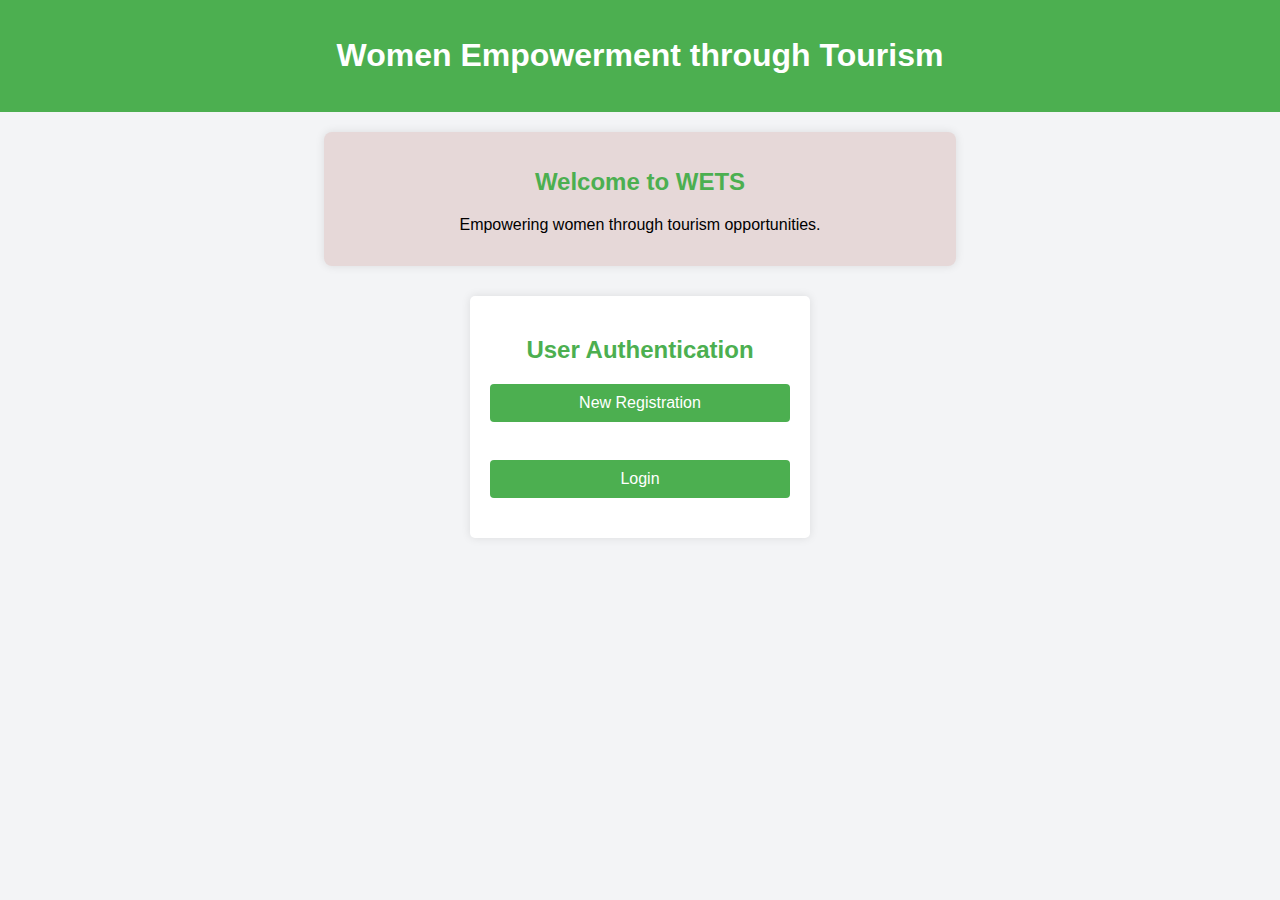
==== index.html @ cff1986e "initial commit" ====
<!DOCTYPE html>
<html lang="en">
<head>
    <meta charset="UTF-8">
    <meta name="viewport" content="width=device-width, initial-scale=1.0">
    <title>User Authentication</title>
    <link rel="stylesheet" href="style.css">
</head>
<body>
    <header>
        <h1>Women Empowerment through Tourism</h1>
    </header>

    <!-- Welcome Section -->
    <section>
        <h2>Welcome to WETS</h2>
        <p>Empowering women through tourism opportunities.</p>
    </section>

    <!-- Authentication Container -->
    <div class="container">
        <h2>User Authentication</h2>

        <!-- Main Options -->
        <div id="mainOptions">
            <button onclick="showRegisterForm()">New Registration</button><br>
            <button onclick="showLoginForm()">Login</button>
        </div>

        <!-- Registration Form -->
        <div id="registerForm" class="form" style="display: none;">
            <h3>Register for New User</h3>
            <label>Name:</label>
            <input type="text" id="regName" placeholder="Enter Name">
            <label>Email:</label>
            <input type="email" id="regEmail" placeholder="Enter Email">
            <label>Password:</label>
            <input type="password" id="regPassword" placeholder="Enter Password">
            <button onclick="registerUser()">Register</button>
            <button onclick="showMainOptions()">Back</button> <!-- Back Button -->
        </div>

        <!-- Login Form -->
        <div id="loginForm" class="form" style="display: none;">
            <h3>Login</h3>
            <label>Email:</label>
            <input type="email" id="loginEmail" placeholder="Enter Email">
            <label>Password:</label>
            <input type="password" id="loginPassword" placeholder="Enter Password">
            <button onclick="loginUser()">Login</button>
            <button onclick="showMainOptions()">Back</button> <!-- Back Button -->
        </div>

        <!-- Output Message -->
        <div id="output"></div>
    </div>

    <script src="index.js"></script>
</body>
</html>
---- style.css ----
body {
    font-family: Arial, sans-serif;
    background-color: #f7f7f7;
}

.container {
    width: 300px;
    margin: 10px auto;
    padding: 20px;
    background-color: #fff;
    border-radius: 5px;
    box-shadow: 0px 0px 10px rgba(0, 0, 0, 0.1);
}

h2, h3 {
    text-align: center;
}

label {
    display: block;
    margin: 10px 0 5px;
}

input {
    width: 100%;
    padding: 8px;
    margin-bottom: 10px;
    border: 1px solid #ddd;
    border-radius: 4px;
}

button {
    width: 100%;
    padding: 10px;
    margin-top: 10px;
    background-color: #5cb85c;
    color: white;
    border: none;
    border-radius: 4px;
    cursor: pointer;
    font-size: 16px;
}

button:hover {
    background-color: #4cae4c;
}

#output {
    margin-top: 20px;
    font-size: 14px;
    color: #333;
    text-align: center;
}

.form {
    display: none;
}


body {
    font-family: Arial, sans-serif;
    margin: 0;
    padding: 0;
    display: flex;
    flex-direction: column;
    align-items: center;
    background-color: #f3f4f6;
}

header {
    width: 100%;
    background-color: #4CAF50;
    color: white;
    padding: 1rem;
    text-align: center;
}



h2 {
    color: #4CAF50;
}

section {
    width: 80%;
    max-width: 600px;
    margin: 20px 0;
    padding: 1rem;
    background-color: rgb(230, 216, 216);
    border-radius: 8px;
    box-shadow: 0 0 10px rgba(0, 0, 0, 0.1);
    text-align: center;
}

label, input, button {
    display: block;
    width: 100%;
    margin: 10px 0;
}

button {
    padding: 10px;
    background-color: #4CAF50;
    color: white;
    border: none;
    cursor: pointer;
}

button:hover {
    background-color: #45a049;
}
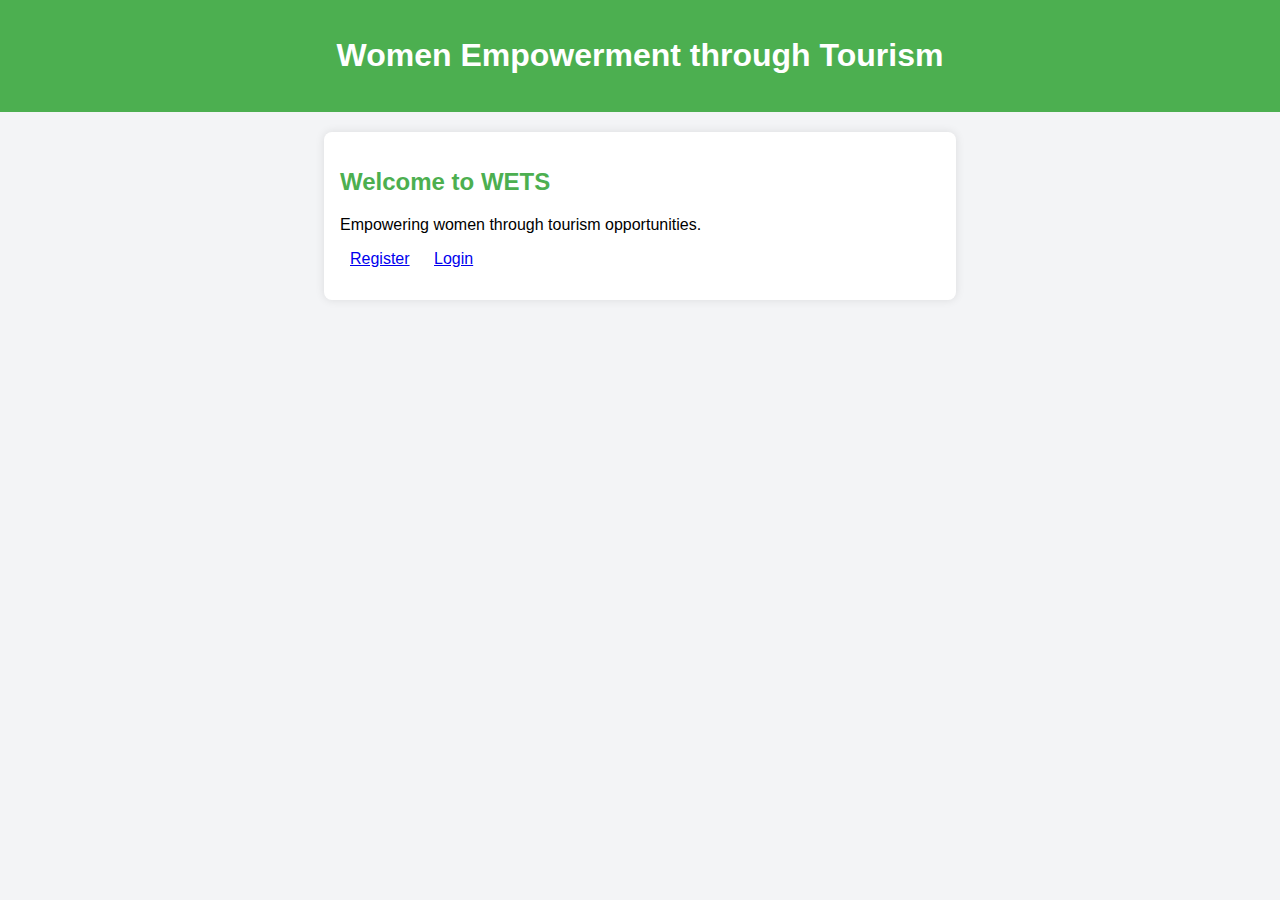
==== commit bab38838: "initial commit" ====
--- a/index.html
+++ b/index.html
@@ -3,58 +3,25 @@
 <head>
     <meta charset="UTF-8">
     <meta name="viewport" content="width=device-width, initial-scale=1.0">
-    <title>User Authentication</title>
-    <link rel="stylesheet" href="style.css">
+    <title>Women Empowerment through Tourism</title>
+    <link rel="stylesheet" href="styles.css">
 </head>
 <body>
     <header>
         <h1>Women Empowerment through Tourism</h1>
     </header>
 
-    <!-- Welcome Section -->
     <section>
         <h2>Welcome to WETS</h2>
         <p>Empowering women through tourism opportunities.</p>
+        <nav>
+            <ul>
+                <li><a href="Register.html">Register</a></li>
+                <li><a href="login.html">Login</a></li>
+            </ul>
+        </nav>
     </section>
-
-    <!-- Authentication Container -->
-    <div class="container">
-        <h2>User Authentication</h2>
-
-        <!-- Main Options -->
-        <div id="mainOptions">
-            <button onclick="showRegisterForm()">New Registration</button><br>
-            <button onclick="showLoginForm()">Login</button>
-        </div>
-
-        <!-- Registration Form -->
-        <div id="registerForm" class="form" style="display: none;">
-            <h3>Register for New User</h3>
-            <label>Name:</label>
-            <input type="text" id="regName" placeholder="Enter Name">
-            <label>Email:</label>
-            <input type="email" id="regEmail" placeholder="Enter Email">
-            <label>Password:</label>
-            <input type="password" id="regPassword" placeholder="Enter Password">
-            <button onclick="registerUser()">Register</button>
-            <button onclick="showMainOptions()">Back</button> <!-- Back Button -->
-        </div>
-
-        <!-- Login Form -->
-        <div id="loginForm" class="form" style="display: none;">
-            <h3>Login</h3>
-            <label>Email:</label>
-            <input type="email" id="loginEmail" placeholder="Enter Email">
-            <label>Password:</label>
-            <input type="password" id="loginPassword" placeholder="Enter Password">
-            <button onclick="loginUser()">Login</button>
-            <button onclick="showMainOptions()">Back</button> <!-- Back Button -->
-        </div>
-
-        <!-- Output Message -->
-        <div id="output"></div>
-    </div>
-
-    <script src="index.js"></script>
+    <script src="script.js"></script>
 </body>
 </html>
+
--- a/styles.css
+++ b/styles.css
@@ -0,0 +1,59 @@
+body {
+    font-family: Arial, sans-serif;
+    margin: 0;
+    padding: 0;
+    display: flex;
+    flex-direction: column;
+    align-items: center;
+    background-color: #f3f4f6;
+}
+
+header {
+    width: 100%;
+    background-color: #4CAF50;
+    color: white;
+    padding: 1rem;
+    text-align: center;
+}
+
+nav ul {
+    list-style-type: none;
+    padding: 0;
+}
+
+nav ul li {
+    display: inline;
+    margin: 0 10px;
+}
+
+h2 {
+    color: #4CAF50;
+}
+
+section {
+    width: 80%;
+    max-width: 600px;
+    margin: 20px 0;
+    padding: 1rem;
+    background-color: white;
+    border-radius: 8px;
+    box-shadow: 0 0 10px rgba(0, 0, 0, 0.1);
+}
+
+label, input, button {
+    display: block;
+    width: 100%;
+    margin: 10px 0;
+}
+
+button {
+    padding: 10px;
+    background-color: #4CAF50;
+    color: white;
+    border: none;
+    cursor: pointer;
+}
+
+button:hover {
+    background-color: #45a049;
+}
